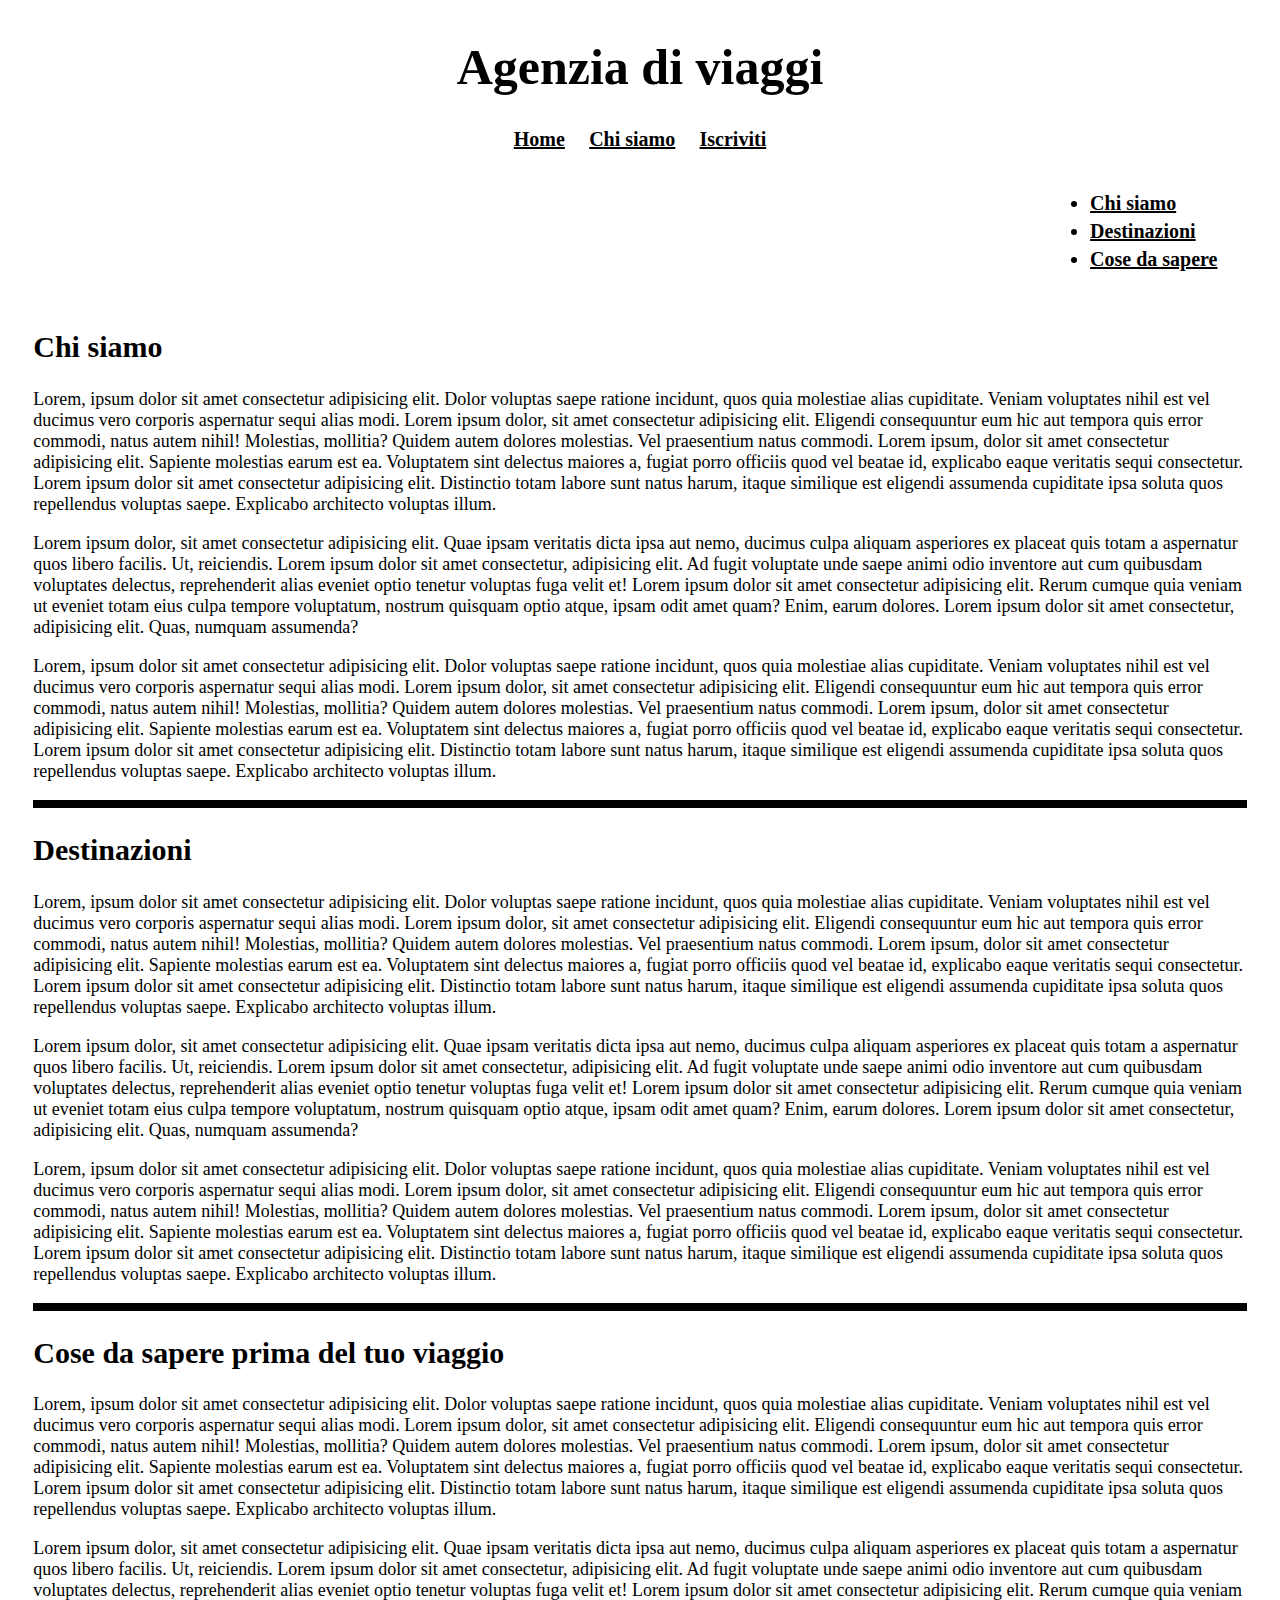
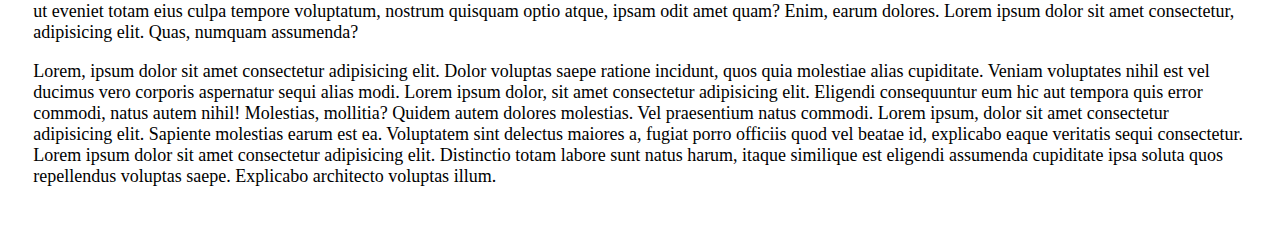
==== chisiamo.html @ b4aefe64 "prima prova" ====
<!DOCTYPE html>

<html>

<head>

    <title>Chi Siamo</title>
    <link rel="stylesheet" type="text/css" href="style.css" />
    <style>
        p {
            font-size: 18px;
        }
    </style>

</head>

<body>

    <div class="divMain">
        <h1>Agenzia di viaggi</h1>

        <div class="wrapperA">
            <div class="divA">
                <h3><a href="index.html" class="a1">Home</a></h3>
            </div>
            <div class="divA">
                <h3><a href="chisiamo.html" class="a1">Chi siamo</a></h3>
            </div>
            <div class="divA">
                <h3><a href="iscriviti.html" class="a1">Iscriviti</a></h3>
            </div>
        </div>

        <div class="wrapperB">
            <ul>
                <a href="#chisiamo">
                    <li>Chi siamo</li>
                </a>
                <a href="#destinazioni">
                    <li>Destinazioni</li>
                </a>
                <a href="#cosasapere">
                    <li>Cose da sapere</li>
                </a>
            </ul>
        </div>
    </div>

    <div class="divMain2" style="margin-bottom: 5%;">
        <h2 id="chisiamo">Chi siamo</h2>
        <p>
            Lorem, ipsum dolor sit amet consectetur adipisicing elit. Dolor voluptas saepe ratione incidunt,
            quos quia molestiae alias cupiditate.
            Veniam voluptates nihil est vel ducimus vero corporis aspernatur sequi alias modi. Lorem ipsum
            dolor, sit amet consectetur
            adipisicing elit. Eligendi consequuntur eum hic aut tempora quis error commodi, natus autem nihil!
            Molestias, mollitia? Quidem
            autem dolores molestias. Vel praesentium natus commodi. Lorem ipsum, dolor sit amet consectetur
            adipisicing elit. Sapiente
            molestias earum est ea. Voluptatem sint delectus maiores a, fugiat porro officiis quod vel beatae
            id, explicabo eaque veritatis sequi
            consectetur. Lorem ipsum dolor sit amet consectetur adipisicing elit. Distinctio totam labore sunt
            natus harum, itaque similique est
            eligendi assumenda cupiditate ipsa soluta quos repellendus voluptas saepe. Explicabo architecto
            voluptas illum.
        </p>
        <p>
            Lorem ipsum dolor,
            sit amet consectetur adipisicing elit. Quae ipsam veritatis dicta ipsa aut nemo, ducimus culpa
            aliquam asperiores ex placeat quis
            totam a aspernatur quos libero facilis. Ut, reiciendis. Lorem ipsum dolor sit amet consectetur,
            adipisicing elit. Ad fugit voluptate
            unde saepe animi odio inventore aut cum quibusdam voluptates delectus, reprehenderit alias eveniet
            optio tenetur voluptas fuga
            velit et! Lorem ipsum dolor sit amet consectetur adipisicing elit. Rerum cumque quia veniam ut
            eveniet totam eius culpa tempore
            voluptatum, nostrum quisquam optio atque, ipsam odit amet quam? Enim, earum dolores. Lorem ipsum
            dolor sit amet consectetur,
            adipisicing elit. Quas, numquam assumenda?
        </p>
        <p>
            Lorem, ipsum dolor sit amet consectetur adipisicing elit. Dolor voluptas saepe ratione incidunt,
            quos quia molestiae alias cupiditate.
            Veniam voluptates nihil est vel ducimus vero corporis aspernatur sequi alias modi. Lorem ipsum
            dolor, sit amet consectetur
            adipisicing elit. Eligendi consequuntur eum hic aut tempora quis error commodi, natus autem nihil!
            Molestias, mollitia? Quidem
            autem dolores molestias. Vel praesentium natus commodi. Lorem ipsum, dolor sit amet consectetur
            adipisicing elit. Sapiente
            molestias earum est ea. Voluptatem sint delectus maiores a, fugiat porro officiis quod vel beatae
            id, explicabo eaque veritatis sequi
            consectetur. Lorem ipsum dolor sit amet consectetur adipisicing elit. Distinctio totam labore sunt
            natus harum, itaque similique est
            eligendi assumenda cupiditate ipsa soluta quos repellendus voluptas saepe. Explicabo architecto
            voluptas illum.

        </p>
        <hr>
        <h2 id="destinazioni">Destinazioni</h2>
        <p>
            Lorem, ipsum dolor sit amet consectetur adipisicing elit. Dolor voluptas saepe ratione incidunt,
            quos quia molestiae alias cupiditate.
            Veniam voluptates nihil est vel ducimus vero corporis aspernatur sequi alias modi. Lorem ipsum
            dolor, sit amet consectetur
            adipisicing elit. Eligendi consequuntur eum hic aut tempora quis error commodi, natus autem nihil!
            Molestias, mollitia? Quidem
            autem dolores molestias. Vel praesentium natus commodi. Lorem ipsum, dolor sit amet consectetur
            adipisicing elit. Sapiente
            molestias earum est ea. Voluptatem sint delectus maiores a, fugiat porro officiis quod vel beatae
            id, explicabo eaque veritatis sequi
            consectetur. Lorem ipsum dolor sit amet consectetur adipisicing elit. Distinctio totam labore sunt
            natus harum, itaque similique est
            eligendi assumenda cupiditate ipsa soluta quos repellendus voluptas saepe. Explicabo architecto
            voluptas illum.
        </p>
        <p>
            Lorem ipsum dolor,
            sit amet consectetur adipisicing elit. Quae ipsam veritatis dicta ipsa aut nemo, ducimus culpa
            aliquam asperiores ex placeat quis
            totam a aspernatur quos libero facilis. Ut, reiciendis. Lorem ipsum dolor sit amet consectetur,
            adipisicing elit. Ad fugit voluptate
            unde saepe animi odio inventore aut cum quibusdam voluptates delectus, reprehenderit alias eveniet
            optio tenetur voluptas fuga
            velit et! Lorem ipsum dolor sit amet consectetur adipisicing elit. Rerum cumque quia veniam ut
            eveniet totam eius culpa tempore
            voluptatum, nostrum quisquam optio atque, ipsam odit amet quam? Enim, earum dolores. Lorem ipsum
            dolor sit amet consectetur,
            adipisicing elit. Quas, numquam assumenda?
        </p>
        <p>
            Lorem, ipsum dolor sit amet consectetur adipisicing elit. Dolor voluptas saepe ratione incidunt,
            quos quia molestiae alias cupiditate.
            Veniam voluptates nihil est vel ducimus vero corporis aspernatur sequi alias modi. Lorem ipsum
            dolor, sit amet consectetur
            adipisicing elit. Eligendi consequuntur eum hic aut tempora quis error commodi, natus autem nihil!
            Molestias, mollitia? Quidem
            autem dolores molestias. Vel praesentium natus commodi. Lorem ipsum, dolor sit amet consectetur
            adipisicing elit. Sapiente
            molestias earum est ea. Voluptatem sint delectus maiores a, fugiat porro officiis quod vel beatae
            id, explicabo eaque veritatis sequi
            consectetur. Lorem ipsum dolor sit amet consectetur adipisicing elit. Distinctio totam labore sunt
            natus harum, itaque similique est
            eligendi assumenda cupiditate ipsa soluta quos repellendus voluptas saepe. Explicabo architecto
            voluptas illum.

        </p>
        <hr>
        <h2 id="cosasapere">Cose da sapere prima del tuo viaggio</h2>
        <p>
            Lorem, ipsum dolor sit amet consectetur adipisicing elit. Dolor voluptas saepe ratione incidunt,
            quos quia molestiae alias cupiditate.
            Veniam voluptates nihil est vel ducimus vero corporis aspernatur sequi alias modi. Lorem ipsum
            dolor, sit amet consectetur
            adipisicing elit. Eligendi consequuntur eum hic aut tempora quis error commodi, natus autem nihil!
            Molestias, mollitia? Quidem
            autem dolores molestias. Vel praesentium natus commodi. Lorem ipsum, dolor sit amet consectetur
            adipisicing elit. Sapiente
            molestias earum est ea. Voluptatem sint delectus maiores a, fugiat porro officiis quod vel beatae
            id, explicabo eaque veritatis sequi
            consectetur. Lorem ipsum dolor sit amet consectetur adipisicing elit. Distinctio totam labore sunt
            natus harum, itaque similique est
            eligendi assumenda cupiditate ipsa soluta quos repellendus voluptas saepe. Explicabo architecto
            voluptas illum.
        </p>
        <p>
            Lorem ipsum dolor,
            sit amet consectetur adipisicing elit. Quae ipsam veritatis dicta ipsa aut nemo, ducimus culpa
            aliquam asperiores ex placeat quis
            totam a aspernatur quos libero facilis. Ut, reiciendis. Lorem ipsum dolor sit amet consectetur,
            adipisicing elit. Ad fugit voluptate
            unde saepe animi odio inventore aut cum quibusdam voluptates delectus, reprehenderit alias eveniet
            optio tenetur voluptas fuga
            velit et! Lorem ipsum dolor sit amet consectetur adipisicing elit. Rerum cumque quia veniam ut
            eveniet totam eius culpa tempore
            voluptatum, nostrum quisquam optio atque, ipsam odit amet quam? Enim, earum dolores. Lorem ipsum
            dolor sit amet consectetur,
            adipisicing elit. Quas, numquam assumenda?
        </p>
        <p>
            Lorem, ipsum dolor sit amet consectetur adipisicing elit. Dolor voluptas saepe ratione incidunt,
            quos quia molestiae alias cupiditate.
            Veniam voluptates nihil est vel ducimus vero corporis aspernatur sequi alias modi. Lorem ipsum
            dolor, sit amet consectetur
            adipisicing elit. Eligendi consequuntur eum hic aut tempora quis error commodi, natus autem nihil!
            Molestias, mollitia? Quidem
            autem dolores molestias. Vel praesentium natus commodi. Lorem ipsum, dolor sit amet consectetur
            adipisicing elit. Sapiente
            molestias earum est ea. Voluptatem sint delectus maiores a, fugiat porro officiis quod vel beatae
            id, explicabo eaque veritatis sequi
            consectetur. Lorem ipsum dolor sit amet consectetur adipisicing elit. Distinctio totam labore sunt
            natus harum, itaque similique est
            eligendi assumenda cupiditate ipsa soluta quos repellendus voluptas saepe. Explicabo architecto
            voluptas illum.
        </p>
    </div>


</body>

</html>
---- style.css ----
h1 {
    text-align: center;
    font-size: 50px;
    margin-bottom: 1%;
}

.h1_no_margin {
    text-align: center;
    font-size: 50px;
    margin-top: 0;
}

h2 {
    font-size: 30px;
}

.h2_destinazioni {
    font-size: 40px;
    text-align: center;
    margin: auto;
}

h3 {
    font-size: 20px;
}

.divMain {
    margin: 3% 2% 3% 2%;
}

.divMain2 {
    margin: auto 2% auto 2%;
}

.container1 {
    display: grid;
    grid-template-columns: 30% 30% 30%;
    column-gap: 5%;
    margin-bottom: 4%;
}

.container2 {
    display: grid;
    grid-template-columns: 50% 50%;
    margin: 2% 20% auto 20%;
}

.container3 {
    display: grid;
    grid-template-columns: 50% 50%;
    row-gap: 10%;
    margin: 3% auto 20% auto;
}

.casella {
    text-align: center;
    margin: auto
}

.casella2 {
    display: flex;
    flex-direction: column;
    text-align: center;
    margin: auto;
    width: 80%;
}

.casella3 {
    display: flex;
    flex-direction: column;
    text-align: right;
}

.wrapperA {
    display: flex;
    flex-direction: row;
    justify-content: center;
}

.wrapperB {
    display: flex;
    flex-direction: row;
    justify-content: right;
    margin-right: 2%;
}

.divA {
    margin: 0 1% 0 1%;
}

a {
    text-decoration: none;
}

.a1 {
    text-decoration: underline;
}

a:link {
    color: black;
}

a:visited {
    color: black;
}

a:hover {
    color: blue;
}

a:active {
    color: blue;
}

footer {
    font-weight: bold;
    font-size: 18px;
    margin: 30px 10px 10px auto;
    text-align: right;
}

hr {
    height: 8px;
    background-color: black;
    border: 0;
}

li {
    font-size: 20px;
    font-weight: bold;
    text-decoration: underline;
    margin: 5px;
}
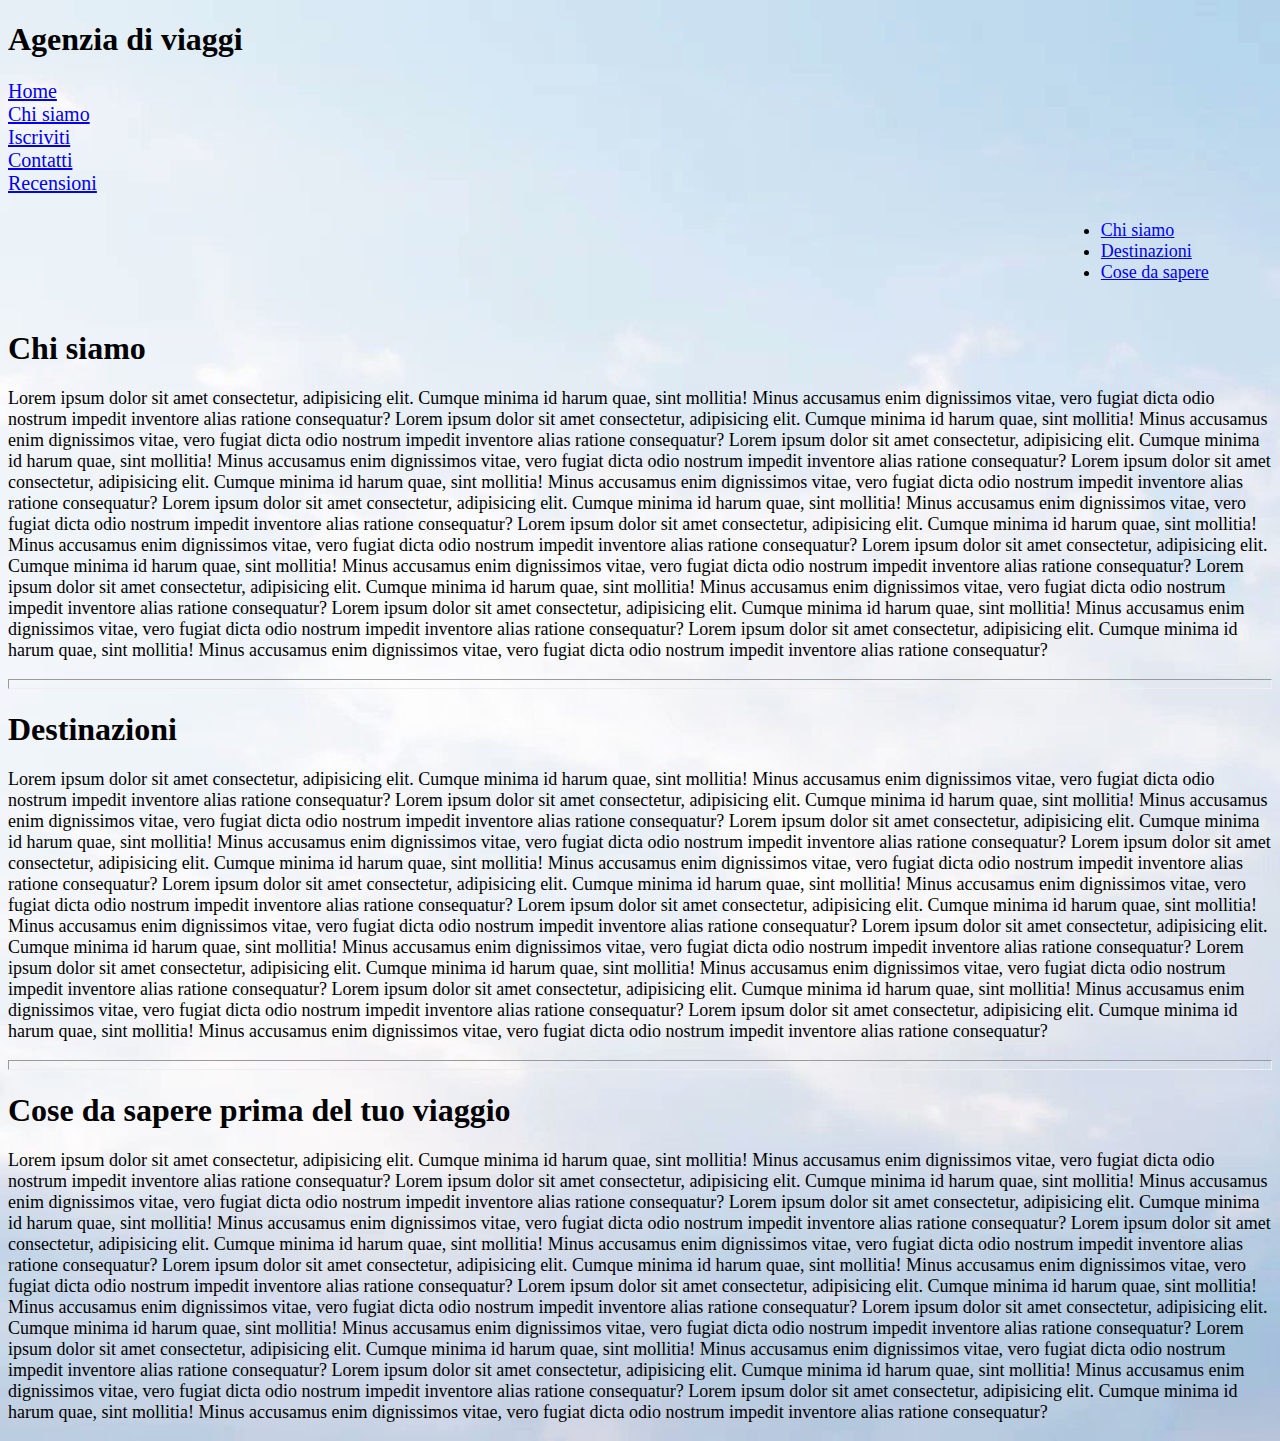
==== commit 318b3dc0: "prova2" ====
--- a/chisiamo.html
+++ b/chisiamo.html
@@ -1,200 +1,169 @@
-<!DOCTYPE html>
+<!doctype html>
 
-<html>
+<html lang="en">
 
 <head>
-
-    <title>Chi Siamo</title>
-    <link rel="stylesheet" type="text/css" href="style.css" />
+    <meta charset="utf-8">
+    <meta name="viewport" content="width=device-width, initial-scale=1">
+    <title>Chi siamo</title>
+    <link href="https://cdn.jsdelivr.net/npm/bootstrap@5.0.2/dist/css/bootstrap.min.css" rel="stylesheet"
+        integrity="sha384-EVSTQN3/azprG1Anm3QDgpJLIm9Nao0Yz1ztcQTwFspd3yD65VohhpuuCOmLASjC" crossorigin="anonymous">
     <style>
-        p {
-            font-size: 18px;
+        .link-dark:hover {
+            color: cadetblue;
         }
     </style>
 
 </head>
 
-<body>
+<body style="background-image: url(img/sfondo.jpg); background-size: cover;">
 
-    <div class="divMain">
-        <h1>Agenzia di viaggi</h1>
+    <div class="mx-5 my-5">
 
-        <div class="wrapperA">
-            <div class="divA">
-                <h3><a href="index.html" class="a1">Home</a></h3>
-            </div>
-            <div class="divA">
-                <h3><a href="chisiamo.html" class="a1">Chi siamo</a></h3>
-            </div>
-            <div class="divA">
-                <h3><a href="iscriviti.html" class="a1">Iscriviti</a></h3>
+        <h1 class="display-3 text-center"><b>Agenzia di viaggi</b></h1>
+
+        <div class="container my-5 text-center" style="font-size: 20px;">
+            <div class="row justify-content-md-center">
+                <div class="col-md-auto">
+                    <a href="index.html" class="link-dark">Home</a>
+                </div>
+                <div class="col-md-auto">
+                    <a href="chisiamo.html" class="link-dark">Chi siamo</a>
+                </div>
+                <div class="col-md-auto">
+                    <a href="iscriviti.html" class="link-dark">Iscriviti</a>
+                </div>
+                <div class="col-md-auto">
+                    <a href="contatti.html" class="link-dark">Contatti</a>
+                </div>
+                <div class="col-md-auto">
+                    <a href="recensioni.html" class="link-dark">Recensioni</a>
+                </div>
             </div>
         </div>
 
-        <div class="wrapperB">
-            <ul>
-                <a href="#chisiamo">
-                    <li>Chi siamo</li>
-                </a>
-                <a href="#destinazioni">
-                    <li>Destinazioni</li>
-                </a>
-                <a href="#cosasapere">
-                    <li>Cose da sapere</li>
-                </a>
+        <div style="text-align: right;">
+            <ul style="font-size: 18px; display: inline-block; text-align: left; margin: 2% 5% 2% auto;">
+
+                <li><a href="#chisiamo" class="link-dark">Chi siamo</a></li>
+                <li><a href="#destinazioni" class="link-dark">Destinazioni</a></li>
+                <li><a href="#cosedasapere" class="link-dark">Cose da sapere</a></li>
+
             </ul>
         </div>
+
+        <h1 class="display-6 mb-5" id="chisiamo"><b>Chi siamo</b></h1>
+
+        <p style="font-size: 18px;">
+            Lorem ipsum dolor sit amet consectetur, adipisicing elit. Cumque minima id harum quae, sint mollitia! Minus
+            accusamus enim dignissimos vitae, vero fugiat dicta odio nostrum impedit inventore alias ratione
+            consequatur?
+            Lorem ipsum dolor sit amet consectetur, adipisicing elit. Cumque minima id harum quae, sint mollitia! Minus
+            accusamus enim dignissimos vitae, vero fugiat dicta odio nostrum impedit inventore alias ratione
+            consequatur?
+            Lorem ipsum dolor sit amet consectetur, adipisicing elit. Cumque minima id harum quae, sint mollitia! Minus
+            accusamus enim dignissimos vitae, vero fugiat dicta odio nostrum impedit inventore alias ratione
+            consequatur?
+            Lorem ipsum dolor sit amet consectetur, adipisicing elit. Cumque minima id harum quae, sint mollitia! Minus
+            accusamus enim dignissimos vitae, vero fugiat dicta odio nostrum impedit inventore alias ratione
+            consequatur?
+            Lorem ipsum dolor sit amet consectetur, adipisicing elit. Cumque minima id harum quae, sint mollitia! Minus
+            accusamus enim dignissimos vitae, vero fugiat dicta odio nostrum impedit inventore alias ratione
+            consequatur?
+            Lorem ipsum dolor sit amet consectetur, adipisicing elit. Cumque minima id harum quae, sint mollitia! Minus
+            accusamus enim dignissimos vitae, vero fugiat dicta odio nostrum impedit inventore alias ratione
+            consequatur?
+            Lorem ipsum dolor sit amet consectetur, adipisicing elit. Cumque minima id harum quae, sint mollitia! Minus
+            accusamus enim dignissimos vitae, vero fugiat dicta odio nostrum impedit inventore alias ratione
+            consequatur?
+            Lorem ipsum dolor sit amet consectetur, adipisicing elit. Cumque minima id harum quae, sint mollitia! Minus
+            accusamus enim dignissimos vitae, vero fugiat dicta odio nostrum impedit inventore alias ratione
+            consequatur?
+            Lorem ipsum dolor sit amet consectetur, adipisicing elit. Cumque minima id harum quae, sint mollitia! Minus
+            accusamus enim dignissimos vitae, vero fugiat dicta odio nostrum impedit inventore alias ratione
+            consequatur?
+            Lorem ipsum dolor sit amet consectetur, adipisicing elit. Cumque minima id harum quae, sint mollitia! Minus
+            accusamus enim dignissimos vitae, vero fugiat dicta odio nostrum impedit inventore alias ratione
+            consequatur?
+        </p>
+
+        <hr class="my-5" style="height: 8px; opacity: 1;">
+
+        <h1 class="display-6 mb-5" id="destinazioni"><b>Destinazioni</b></h1>
+
+        <p style="font-size: 18px;">
+            Lorem ipsum dolor sit amet consectetur, adipisicing elit. Cumque minima id harum quae, sint mollitia! Minus
+            accusamus enim dignissimos vitae, vero fugiat dicta odio nostrum impedit inventore alias ratione
+            consequatur?
+            Lorem ipsum dolor sit amet consectetur, adipisicing elit. Cumque minima id harum quae, sint mollitia! Minus
+            accusamus enim dignissimos vitae, vero fugiat dicta odio nostrum impedit inventore alias ratione
+            consequatur?
+            Lorem ipsum dolor sit amet consectetur, adipisicing elit. Cumque minima id harum quae, sint mollitia! Minus
+            accusamus enim dignissimos vitae, vero fugiat dicta odio nostrum impedit inventore alias ratione
+            consequatur?
+            Lorem ipsum dolor sit amet consectetur, adipisicing elit. Cumque minima id harum quae, sint mollitia! Minus
+            accusamus enim dignissimos vitae, vero fugiat dicta odio nostrum impedit inventore alias ratione
+            consequatur?
+            Lorem ipsum dolor sit amet consectetur, adipisicing elit. Cumque minima id harum quae, sint mollitia! Minus
+            accusamus enim dignissimos vitae, vero fugiat dicta odio nostrum impedit inventore alias ratione
+            consequatur?
+            Lorem ipsum dolor sit amet consectetur, adipisicing elit. Cumque minima id harum quae, sint mollitia! Minus
+            accusamus enim dignissimos vitae, vero fugiat dicta odio nostrum impedit inventore alias ratione
+            consequatur?
+            Lorem ipsum dolor sit amet consectetur, adipisicing elit. Cumque minima id harum quae, sint mollitia! Minus
+            accusamus enim dignissimos vitae, vero fugiat dicta odio nostrum impedit inventore alias ratione
+            consequatur?
+            Lorem ipsum dolor sit amet consectetur, adipisicing elit. Cumque minima id harum quae, sint mollitia! Minus
+            accusamus enim dignissimos vitae, vero fugiat dicta odio nostrum impedit inventore alias ratione
+            consequatur?
+            Lorem ipsum dolor sit amet consectetur, adipisicing elit. Cumque minima id harum quae, sint mollitia! Minus
+            accusamus enim dignissimos vitae, vero fugiat dicta odio nostrum impedit inventore alias ratione
+            consequatur?
+            Lorem ipsum dolor sit amet consectetur, adipisicing elit. Cumque minima id harum quae, sint mollitia! Minus
+            accusamus enim dignissimos vitae, vero fugiat dicta odio nostrum impedit inventore alias ratione
+            consequatur?
+        </p>
+
+        <hr class="my-5" style="height: 8px; opacity: 1;">
+
+        <h1 class="display-6 mb-5" id="cosedasapere"><b>Cose da sapere prima
+            del tuo viaggio</b></h1>
+
+        <p style="font-size: 18px;">
+            Lorem ipsum dolor sit amet consectetur, adipisicing elit. Cumque minima id harum quae, sint mollitia! Minus
+            accusamus enim dignissimos vitae, vero fugiat dicta odio nostrum impedit inventore alias ratione
+            consequatur?
+            Lorem ipsum dolor sit amet consectetur, adipisicing elit. Cumque minima id harum quae, sint mollitia! Minus
+            accusamus enim dignissimos vitae, vero fugiat dicta odio nostrum impedit inventore alias ratione
+            consequatur?
+            Lorem ipsum dolor sit amet consectetur, adipisicing elit. Cumque minima id harum quae, sint mollitia! Minus
+            accusamus enim dignissimos vitae, vero fugiat dicta odio nostrum impedit inventore alias ratione
+            consequatur?
+            Lorem ipsum dolor sit amet consectetur, adipisicing elit. Cumque minima id harum quae, sint mollitia! Minus
+            accusamus enim dignissimos vitae, vero fugiat dicta odio nostrum impedit inventore alias ratione
+            consequatur?
+            Lorem ipsum dolor sit amet consectetur, adipisicing elit. Cumque minima id harum quae, sint mollitia! Minus
+            accusamus enim dignissimos vitae, vero fugiat dicta odio nostrum impedit inventore alias ratione
+            consequatur?
+            Lorem ipsum dolor sit amet consectetur, adipisicing elit. Cumque minima id harum quae, sint mollitia! Minus
+            accusamus enim dignissimos vitae, vero fugiat dicta odio nostrum impedit inventore alias ratione
+            consequatur?
+            Lorem ipsum dolor sit amet consectetur, adipisicing elit. Cumque minima id harum quae, sint mollitia! Minus
+            accusamus enim dignissimos vitae, vero fugiat dicta odio nostrum impedit inventore alias ratione
+            consequatur?
+            Lorem ipsum dolor sit amet consectetur, adipisicing elit. Cumque minima id harum quae, sint mollitia! Minus
+            accusamus enim dignissimos vitae, vero fugiat dicta odio nostrum impedit inventore alias ratione
+            consequatur?
+            Lorem ipsum dolor sit amet consectetur, adipisicing elit. Cumque minima id harum quae, sint mollitia! Minus
+            accusamus enim dignissimos vitae, vero fugiat dicta odio nostrum impedit inventore alias ratione
+            consequatur?
+            Lorem ipsum dolor sit amet consectetur, adipisicing elit. Cumque minima id harum quae, sint mollitia! Minus
+            accusamus enim dignissimos vitae, vero fugiat dicta odio nostrum impedit inventore alias ratione
+            consequatur?
+        </p>
+
     </div>
-
-    <div class="divMain2" style="margin-bottom: 5%;">
-        <h2 id="chisiamo">Chi siamo</h2>
-        <p>
-            Lorem, ipsum dolor sit amet consectetur adipisicing elit. Dolor voluptas saepe ratione incidunt,
-            quos quia molestiae alias cupiditate.
-            Veniam voluptates nihil est vel ducimus vero corporis aspernatur sequi alias modi. Lorem ipsum
-            dolor, sit amet consectetur
-            adipisicing elit. Eligendi consequuntur eum hic aut tempora quis error commodi, natus autem nihil!
-            Molestias, mollitia? Quidem
-            autem dolores molestias. Vel praesentium natus commodi. Lorem ipsum, dolor sit amet consectetur
-            adipisicing elit. Sapiente
-            molestias earum est ea. Voluptatem sint delectus maiores a, fugiat porro officiis quod vel beatae
-            id, explicabo eaque veritatis sequi
-            consectetur. Lorem ipsum dolor sit amet consectetur adipisicing elit. Distinctio totam labore sunt
-            natus harum, itaque similique est
-            eligendi assumenda cupiditate ipsa soluta quos repellendus voluptas saepe. Explicabo architecto
-            voluptas illum.
-        </p>
-        <p>
-            Lorem ipsum dolor,
-            sit amet consectetur adipisicing elit. Quae ipsam veritatis dicta ipsa aut nemo, ducimus culpa
-            aliquam asperiores ex placeat quis
-            totam a aspernatur quos libero facilis. Ut, reiciendis. Lorem ipsum dolor sit amet consectetur,
-            adipisicing elit. Ad fugit voluptate
-            unde saepe animi odio inventore aut cum quibusdam voluptates delectus, reprehenderit alias eveniet
-            optio tenetur voluptas fuga
-            velit et! Lorem ipsum dolor sit amet consectetur adipisicing elit. Rerum cumque quia veniam ut
-            eveniet totam eius culpa tempore
-            voluptatum, nostrum quisquam optio atque, ipsam odit amet quam? Enim, earum dolores. Lorem ipsum
-            dolor sit amet consectetur,
-            adipisicing elit. Quas, numquam assumenda?
-        </p>
-        <p>
-            Lorem, ipsum dolor sit amet consectetur adipisicing elit. Dolor voluptas saepe ratione incidunt,
-            quos quia molestiae alias cupiditate.
-            Veniam voluptates nihil est vel ducimus vero corporis aspernatur sequi alias modi. Lorem ipsum
-            dolor, sit amet consectetur
-            adipisicing elit. Eligendi consequuntur eum hic aut tempora quis error commodi, natus autem nihil!
-            Molestias, mollitia? Quidem
-            autem dolores molestias. Vel praesentium natus commodi. Lorem ipsum, dolor sit amet consectetur
-            adipisicing elit. Sapiente
-            molestias earum est ea. Voluptatem sint delectus maiores a, fugiat porro officiis quod vel beatae
-            id, explicabo eaque veritatis sequi
-            consectetur. Lorem ipsum dolor sit amet consectetur adipisicing elit. Distinctio totam labore sunt
-            natus harum, itaque similique est
-            eligendi assumenda cupiditate ipsa soluta quos repellendus voluptas saepe. Explicabo architecto
-            voluptas illum.
-
-        </p>
-        <hr>
-        <h2 id="destinazioni">Destinazioni</h2>
-        <p>
-            Lorem, ipsum dolor sit amet consectetur adipisicing elit. Dolor voluptas saepe ratione incidunt,
-            quos quia molestiae alias cupiditate.
-            Veniam voluptates nihil est vel ducimus vero corporis aspernatur sequi alias modi. Lorem ipsum
-            dolor, sit amet consectetur
-            adipisicing elit. Eligendi consequuntur eum hic aut tempora quis error commodi, natus autem nihil!
-            Molestias, mollitia? Quidem
-            autem dolores molestias. Vel praesentium natus commodi. Lorem ipsum, dolor sit amet consectetur
-            adipisicing elit. Sapiente
-            molestias earum est ea. Voluptatem sint delectus maiores a, fugiat porro officiis quod vel beatae
-            id, explicabo eaque veritatis sequi
-            consectetur. Lorem ipsum dolor sit amet consectetur adipisicing elit. Distinctio totam labore sunt
-            natus harum, itaque similique est
-            eligendi assumenda cupiditate ipsa soluta quos repellendus voluptas saepe. Explicabo architecto
-            voluptas illum.
-        </p>
-        <p>
-            Lorem ipsum dolor,
-            sit amet consectetur adipisicing elit. Quae ipsam veritatis dicta ipsa aut nemo, ducimus culpa
-            aliquam asperiores ex placeat quis
-            totam a aspernatur quos libero facilis. Ut, reiciendis. Lorem ipsum dolor sit amet consectetur,
-            adipisicing elit. Ad fugit voluptate
-            unde saepe animi odio inventore aut cum quibusdam voluptates delectus, reprehenderit alias eveniet
-            optio tenetur voluptas fuga
-            velit et! Lorem ipsum dolor sit amet consectetur adipisicing elit. Rerum cumque quia veniam ut
-            eveniet totam eius culpa tempore
-            voluptatum, nostrum quisquam optio atque, ipsam odit amet quam? Enim, earum dolores. Lorem ipsum
-            dolor sit amet consectetur,
-            adipisicing elit. Quas, numquam assumenda?
-        </p>
-        <p>
-            Lorem, ipsum dolor sit amet consectetur adipisicing elit. Dolor voluptas saepe ratione incidunt,
-            quos quia molestiae alias cupiditate.
-            Veniam voluptates nihil est vel ducimus vero corporis aspernatur sequi alias modi. Lorem ipsum
-            dolor, sit amet consectetur
-            adipisicing elit. Eligendi consequuntur eum hic aut tempora quis error commodi, natus autem nihil!
-            Molestias, mollitia? Quidem
-            autem dolores molestias. Vel praesentium natus commodi. Lorem ipsum, dolor sit amet consectetur
-            adipisicing elit. Sapiente
-            molestias earum est ea. Voluptatem sint delectus maiores a, fugiat porro officiis quod vel beatae
-            id, explicabo eaque veritatis sequi
-            consectetur. Lorem ipsum dolor sit amet consectetur adipisicing elit. Distinctio totam labore sunt
-            natus harum, itaque similique est
-            eligendi assumenda cupiditate ipsa soluta quos repellendus voluptas saepe. Explicabo architecto
-            voluptas illum.
-
-        </p>
-        <hr>
-        <h2 id="cosasapere">Cose da sapere prima del tuo viaggio</h2>
-        <p>
-            Lorem, ipsum dolor sit amet consectetur adipisicing elit. Dolor voluptas saepe ratione incidunt,
-            quos quia molestiae alias cupiditate.
-            Veniam voluptates nihil est vel ducimus vero corporis aspernatur sequi alias modi. Lorem ipsum
-            dolor, sit amet consectetur
-            adipisicing elit. Eligendi consequuntur eum hic aut tempora quis error commodi, natus autem nihil!
-            Molestias, mollitia? Quidem
-            autem dolores molestias. Vel praesentium natus commodi. Lorem ipsum, dolor sit amet consectetur
-            adipisicing elit. Sapiente
-            molestias earum est ea. Voluptatem sint delectus maiores a, fugiat porro officiis quod vel beatae
-            id, explicabo eaque veritatis sequi
-            consectetur. Lorem ipsum dolor sit amet consectetur adipisicing elit. Distinctio totam labore sunt
-            natus harum, itaque similique est
-            eligendi assumenda cupiditate ipsa soluta quos repellendus voluptas saepe. Explicabo architecto
-            voluptas illum.
-        </p>
-        <p>
-            Lorem ipsum dolor,
-            sit amet consectetur adipisicing elit. Quae ipsam veritatis dicta ipsa aut nemo, ducimus culpa
-            aliquam asperiores ex placeat quis
-            totam a aspernatur quos libero facilis. Ut, reiciendis. Lorem ipsum dolor sit amet consectetur,
-            adipisicing elit. Ad fugit voluptate
-            unde saepe animi odio inventore aut cum quibusdam voluptates delectus, reprehenderit alias eveniet
-            optio tenetur voluptas fuga
-            velit et! Lorem ipsum dolor sit amet consectetur adipisicing elit. Rerum cumque quia veniam ut
-            eveniet totam eius culpa tempore
-            voluptatum, nostrum quisquam optio atque, ipsam odit amet quam? Enim, earum dolores. Lorem ipsum
-            dolor sit amet consectetur,
-            adipisicing elit. Quas, numquam assumenda?
-        </p>
-        <p>
-            Lorem, ipsum dolor sit amet consectetur adipisicing elit. Dolor voluptas saepe ratione incidunt,
-            quos quia molestiae alias cupiditate.
-            Veniam voluptates nihil est vel ducimus vero corporis aspernatur sequi alias modi. Lorem ipsum
-            dolor, sit amet consectetur
-            adipisicing elit. Eligendi consequuntur eum hic aut tempora quis error commodi, natus autem nihil!
-            Molestias, mollitia? Quidem
-            autem dolores molestias. Vel praesentium natus commodi. Lorem ipsum, dolor sit amet consectetur
-            adipisicing elit. Sapiente
-            molestias earum est ea. Voluptatem sint delectus maiores a, fugiat porro officiis quod vel beatae
-            id, explicabo eaque veritatis sequi
-            consectetur. Lorem ipsum dolor sit amet consectetur adipisicing elit. Distinctio totam labore sunt
-            natus harum, itaque similique est
-            eligendi assumenda cupiditate ipsa soluta quos repellendus voluptas saepe. Explicabo architecto
-            voluptas illum.
-        </p>
-    </div>
-
-
+    
 </body>
 
 </html>